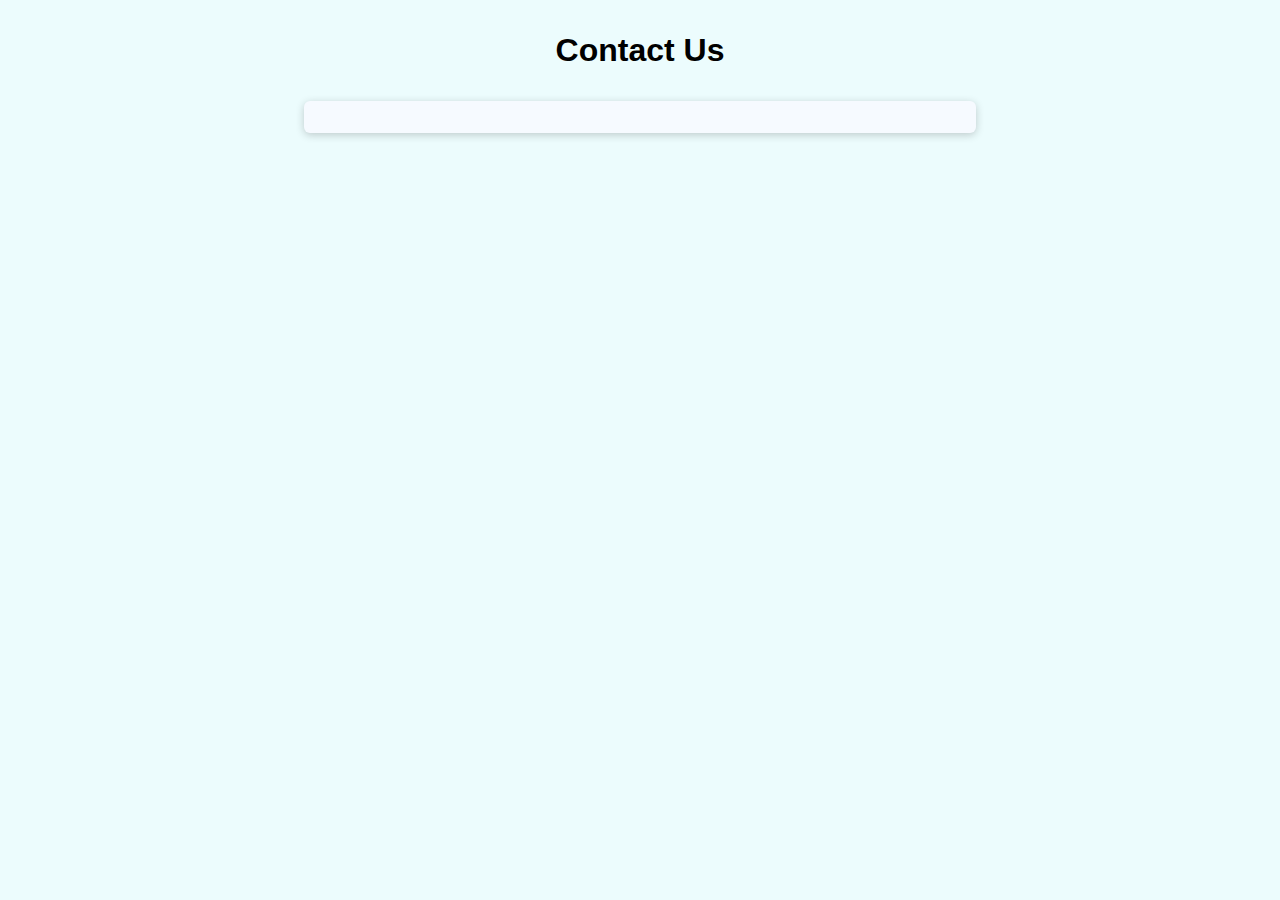
==== challenge/index.html @ f2c9071b "created base page structure and styled page for the challenge" ====
<!DOCTYPE html>
<html lang="en">

<head>
    <meta charset="UTF-8">
    <meta name="viewport" content="width=device-width, initial-scale=1.0">
    <title>Contact Us - Challenge</title>
    <link rel="stylesheet" href="styles.css">
</head>

<body>
    <header>
        <h1>Contact Us</h1>
    </header>
    <main>
        <form action="/" method="GET">

        </form>
    </main>
</body>

</html>
---- challenge/styles.css ----
body {
	font-family: sans-serif;
	background-color: rgb(236, 252, 253);
}

h1 {
	text-align: center;
	margin: 2rem;
}

form {
	width: 40rem;
	margin: auto;
	background-color: rgb(246, 250, 255);
	padding: 1rem;
	box-shadow: 0 2px 8px rgba(0, 0, 0, 0.2);
	border-radius: 6px;
	-webkit-border-radius: 6px;
	-moz-border-radius: 6px;
	-ms-border-radius: 6px;
	-o-border-radius: 6px;
}
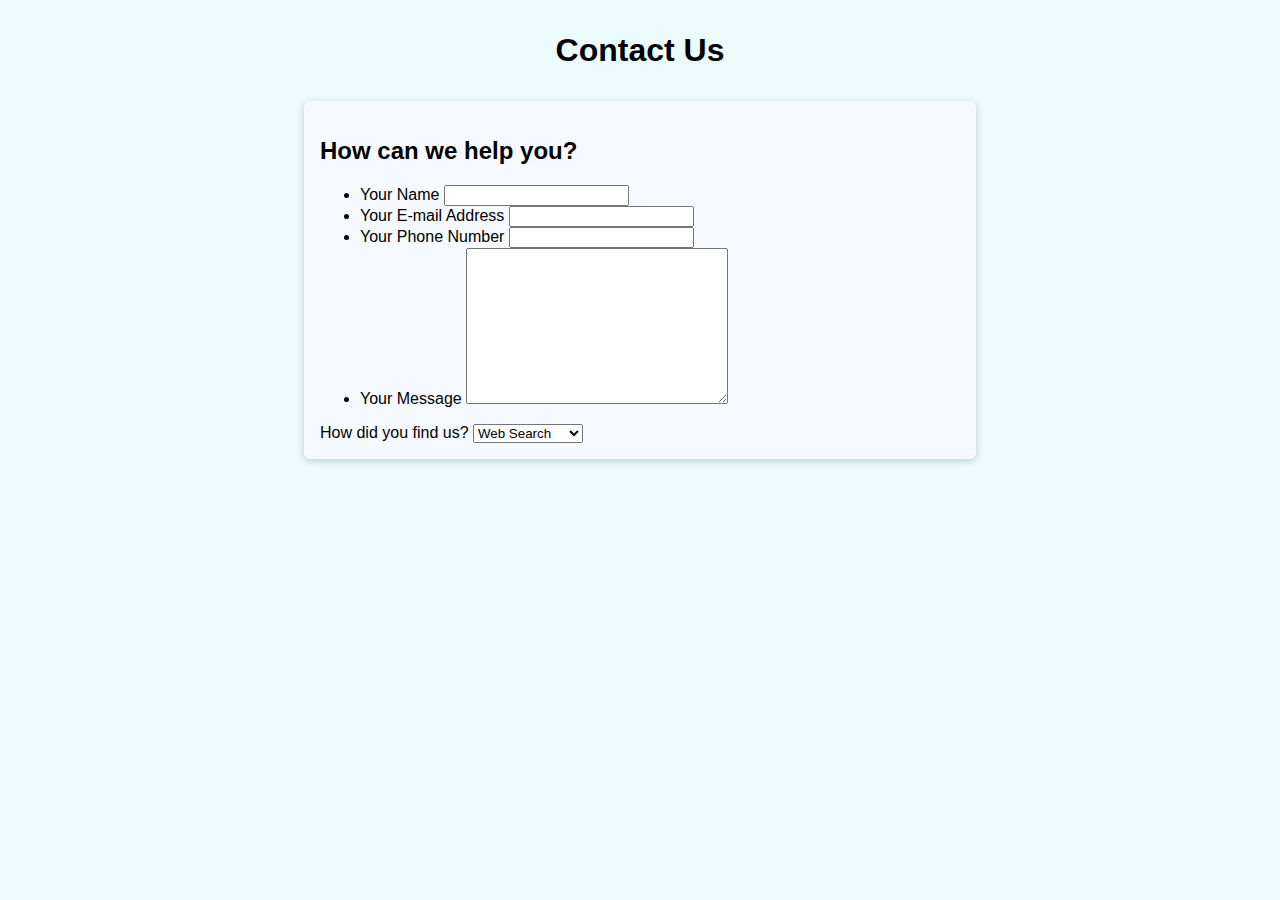
==== commit bf546228: "added the first input elements" ====
--- a/challenge/index.html
+++ b/challenge/index.html
@@ -14,7 +14,35 @@
     </header>
     <main>
         <form action="/" method="GET">
-
+            <section>
+                <h2>How can we help you?</h2>
+                <ul>
+                    <li>
+                        <label for="username">Your Name</label>
+                        <input type="text" name="username" id="username">
+                    </li>
+                    <li>
+                        <label for="useremail">Your E-mail Address</label>
+                        <input type="email" name="useremail" id="useremail">
+                    </li>
+                    <li>
+                        <label for="userphone">Your Phone Number</label>
+                        <input type="tel" name="userphone" id="userphone">
+                    </li>
+                    <li>
+                        <label for="usermessage">Your Message</label>
+                        <textarea name="usermessage" id="usermessage" cols="30" rows="10"></textarea>
+                    </li>
+                </ul>
+            </section>
+            <section>
+                <label for="channel">How did you find us?</label>
+                <select name="channel" id="channel">
+                    <option value="search">Web Search</option>
+                    <option value="word-of-mouth">Word of Mouth</option>
+                    <option value="other">Other</option>
+                </select>
+            </section>
         </form>
     </main>
 </body>
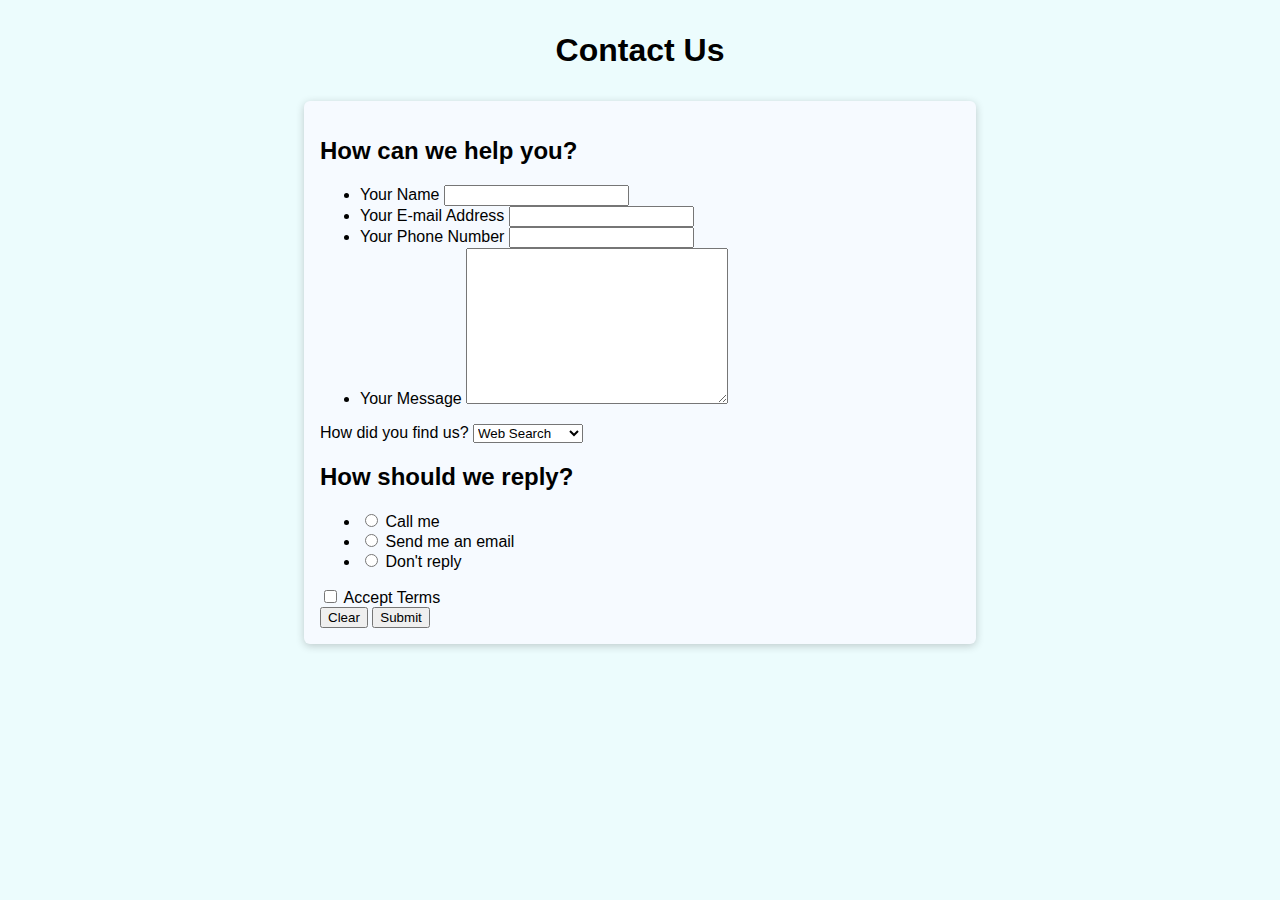
==== commit 39c008c3: "added remaining elements" ====
--- a/challenge/index.html
+++ b/challenge/index.html
@@ -43,6 +43,31 @@
                     <option value="other">Other</option>
                 </select>
             </section>
+            <section>
+                <h2>How should we reply?</h2>
+                <ul>
+                    <li>
+                        <input type="radio" name="reply" id="reply-phone" value="phone">
+                        <label for="reply-phone">Call me</label>
+                    </li>
+                    <li>
+                        <input type="radio" name="reply" id="reply-email" value="email">
+                        <label for="reply-email">Send me an email</label>
+                    </li>
+                    <li>
+                        <input type="radio" name="reply" id="reply-none" value="none">
+                        <label for="reply-none">Don't reply</label>
+                    </li>
+                </ul>
+            </section>
+            <section>
+                <input type="checkbox" name="accept-terms" id="accept-terms">
+                <label for="accept-terms">Accept Terms</label>
+            </section>
+            <section>
+                <button type="reset">Clear</button>
+                <button type="submit">Submit</button>
+            </section>
         </form>
     </main>
 </body>
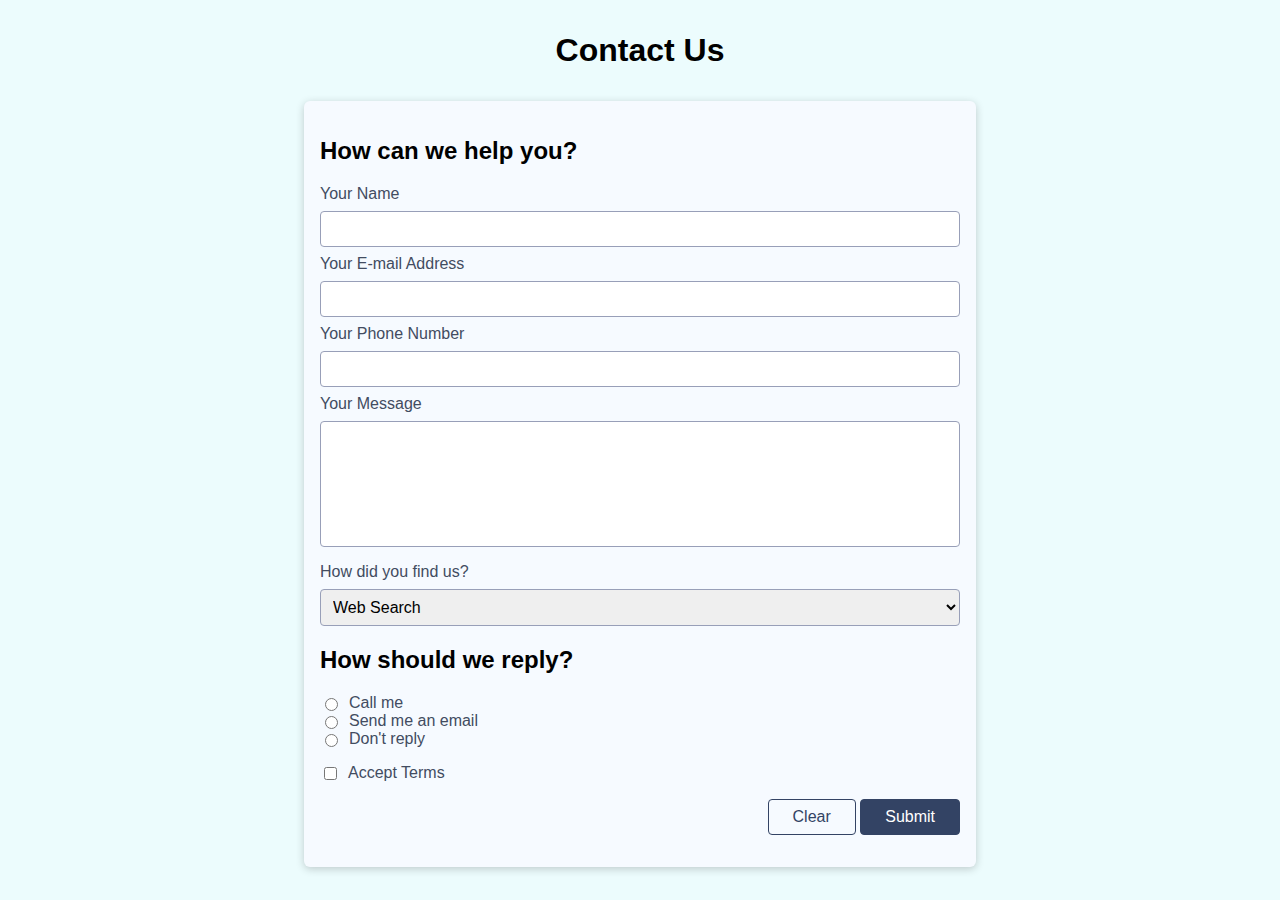
==== commit 118c0d57: "added finish touches" ====
--- a/challenge/index.html
+++ b/challenge/index.html
@@ -13,31 +13,32 @@
         <h1>Contact Us</h1>
     </header>
     <main>
-        <form action="/" method="GET">
+        <form action="/challenge" method="GET">
             <section>
                 <h2>How can we help you?</h2>
                 <ul>
                     <li>
                         <label for="username">Your Name</label>
-                        <input type="text" name="username" id="username">
+                        <input type="text" name="username" id="username" required>
                     </li>
                     <li>
                         <label for="useremail">Your E-mail Address</label>
-                        <input type="email" name="useremail" id="useremail">
+                        <input type="email" name="useremail" id="useremail" required minlength="5">
                     </li>
                     <li>
                         <label for="userphone">Your Phone Number</label>
-                        <input type="tel" name="userphone" id="userphone">
+                        <input type="tel" name="userphone" id="userphone" required>
                     </li>
                     <li>
                         <label for="usermessage">Your Message</label>
-                        <textarea name="usermessage" id="usermessage" cols="30" rows="10"></textarea>
+                        <textarea name="usermessage" id="usermessage" rows="6" required minlength="10"
+                            maxlength="200"></textarea>
                     </li>
                 </ul>
             </section>
             <section>
                 <label for="channel">How did you find us?</label>
-                <select name="channel" id="channel">
+                <select name="channel" id="channel" required>
                     <option value="search">Web Search</option>
                     <option value="word-of-mouth">Word of Mouth</option>
                     <option value="other">Other</option>
@@ -46,27 +47,27 @@
             <section>
                 <h2>How should we reply?</h2>
                 <ul>
-                    <li>
-                        <input type="radio" name="reply" id="reply-phone" value="phone">
+                    <li class="inline-control">
+                        <input type="radio" name="reply" id="reply-phone" value="phone" required>
                         <label for="reply-phone">Call me</label>
                     </li>
-                    <li>
-                        <input type="radio" name="reply" id="reply-email" value="email">
+                    <li class="inline-control">
+                        <input type="radio" name="reply" id="reply-email" value="email" required>
                         <label for="reply-email">Send me an email</label>
                     </li>
-                    <li>
-                        <input type="radio" name="reply" id="reply-none" value="none">
+                    <li class="inline-control">
+                        <input type="radio" name="reply" id="reply-none" value="none" required>
                         <label for="reply-none">Don't reply</label>
                     </li>
                 </ul>
             </section>
-            <section>
-                <input type="checkbox" name="accept-terms" id="accept-terms">
+            <section class="inline-control">
+                <input type="checkbox" name="accept-terms" id="accept-terms" required>
                 <label for="accept-terms">Accept Terms</label>
             </section>
-            <section>
-                <button type="reset">Clear</button>
-                <button type="submit">Submit</button>
+            <section id="form-actions">
+                <button class="btn-empty" type="reset">Clear</button>
+                <button class="btn-filled" type="submit">Submit</button>
             </section>
         </form>
     </main>
--- a/challenge/styles.css
+++ b/challenge/styles.css
@@ -20,3 +20,92 @@
 	-ms-border-radius: 6px;
 	-o-border-radius: 6px;
 }
+
+section {
+	margin-bottom: 1rem;
+}
+
+ul {
+	list-style: none;
+	margin: 0;
+	padding: 0;
+}
+
+label {
+	color: rgb(66, 76, 97);
+	display: block;
+	margin: 0.5rem 0;
+}
+
+input,
+textarea,
+select {
+	font: inherit;
+	padding: 0.5rem;
+	border: 1px solid rgb(152, 159, 184);
+	width: 100%;
+	display: block;
+	border-radius: 4px;
+	-webkit-border-radius: 4px;
+	-moz-border-radius: 4px;
+	-ms-border-radius: 4px;
+	-o-border-radius: 4px;
+	box-sizing: border-box;
+}
+
+textarea {
+	resize: none;
+}
+
+input:focus,
+textarea:focus {
+	background-color: rgb(217, 227, 247);
+}
+
+button {
+	font: inherit;
+	border: 1px solid rgb(51, 67, 100);
+	padding: 0.5rem 1.5rem;
+	border-radius: 4px;
+	-webkit-border-radius: 4px;
+	-moz-border-radius: 4px;
+	-ms-border-radius: 4px;
+	-o-border-radius: 4px;
+	cursor: pointer;
+}
+
+#form-actions {
+	text-align: right;
+}
+
+.btn-filled {
+	background-color: rgb(51, 67, 100);
+	color: white;
+}
+
+.btn-empty {
+	background-color: transparent;
+	color: rgb(51, 67, 100);
+}
+
+.btn-filled:hover {
+	background-color: rgb(69, 89, 129);
+	border-color: rgb(69, 89, 129);
+}
+
+.btn-empty:hover {
+	background-color: rgb(208, 215, 238);
+}
+
+.inline-control {
+	display: flex;
+}
+
+.inline-control label {
+	margin: 0;
+	margin-left: 0.5rem;
+}
+
+.inline-control input {
+	width: auto;
+}
